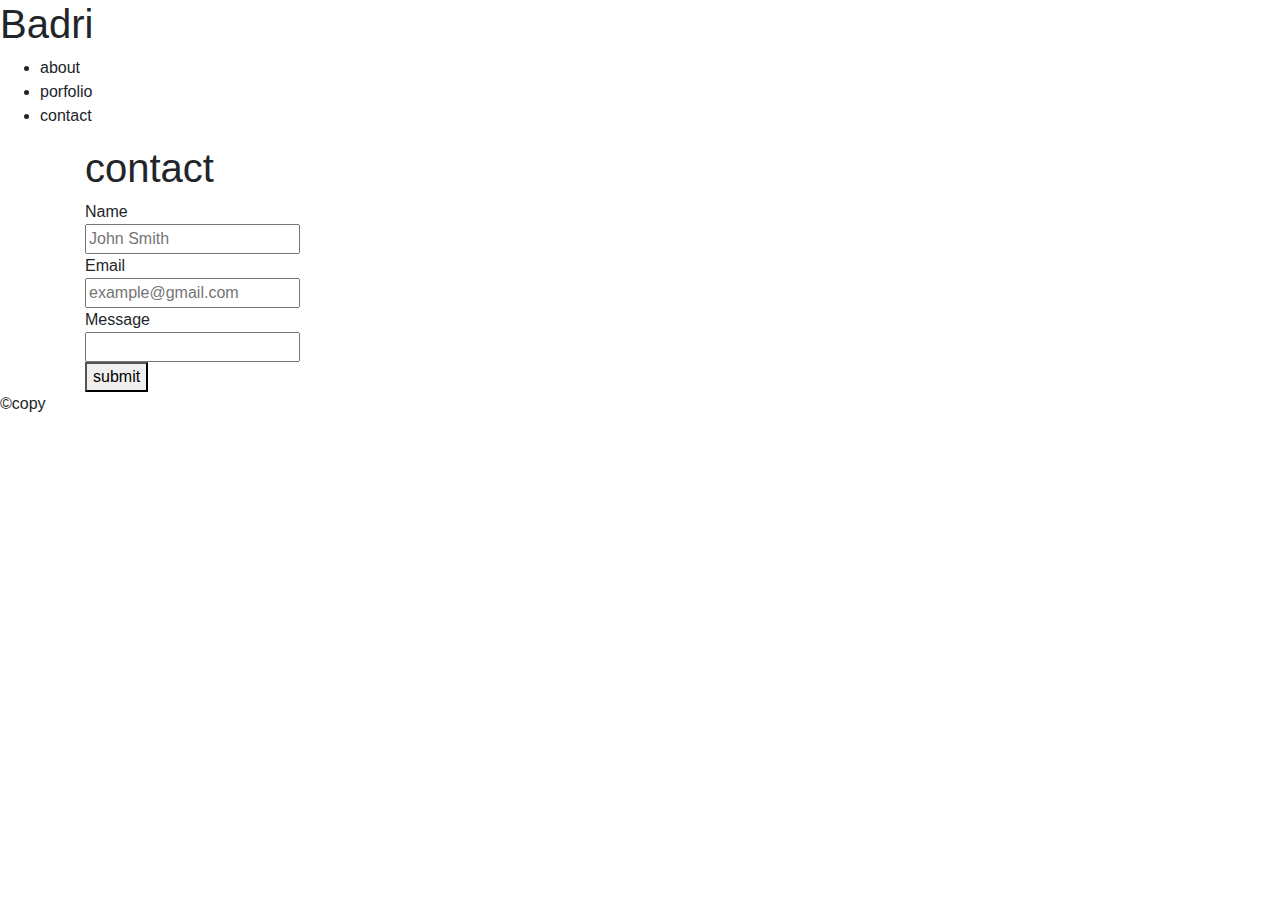
==== index.html @ d3e56879 "Added index.html style.css" ====
<!DOCTYPE html>
<html lang="en">

<head>
    <meta charset="UTF-8">
    <meta name="viewport" content="width=device-width">
    <meta http-equiv="X-UA-Compatible" content="ie=edge">
    <link rel="stylesheet" href="https://stackpath.bootstrapcdn.com/bootstrap/4.3.1/css/bootstrap.min.css">
    <link rel="stylesheet" href="css/style.css">
    <title>Badri's Website </title>
</head>

<body>
    <header>
        <div class="header1">
            <div id="bad">
                <h1><span class="name">Badri </span></h1>
            </div>
        </div>



        <nav>
            <div id="list">

                <ul>
                    <li> about </li>

                    <li> porfolio </li>

                    <li> contact </li>
                </ul>
            </div>
        </nav>
    </header>

    <section id="bod">
        <div class="container">
            <div class="yellow">
                <h1> <span class="contact">contact</span></h1>
            </div>
            <form>
                <span class="nam">Name</span><br>

                <input id="tex" type="text" placeholder="John Smith"><br>
                Email <br>
                <input id="email" type="text" placeholder="example@gmail.com"><br>
                Message <br>
                <input id="message" type="Message" placeholder="  "> <br>
                <button type="Submit" class="button_3"> submit</button>
            </form>
        </div>


    </section>


    <footer>
        <p>&copy;copy</p>
    </footer>


</body>

</html>
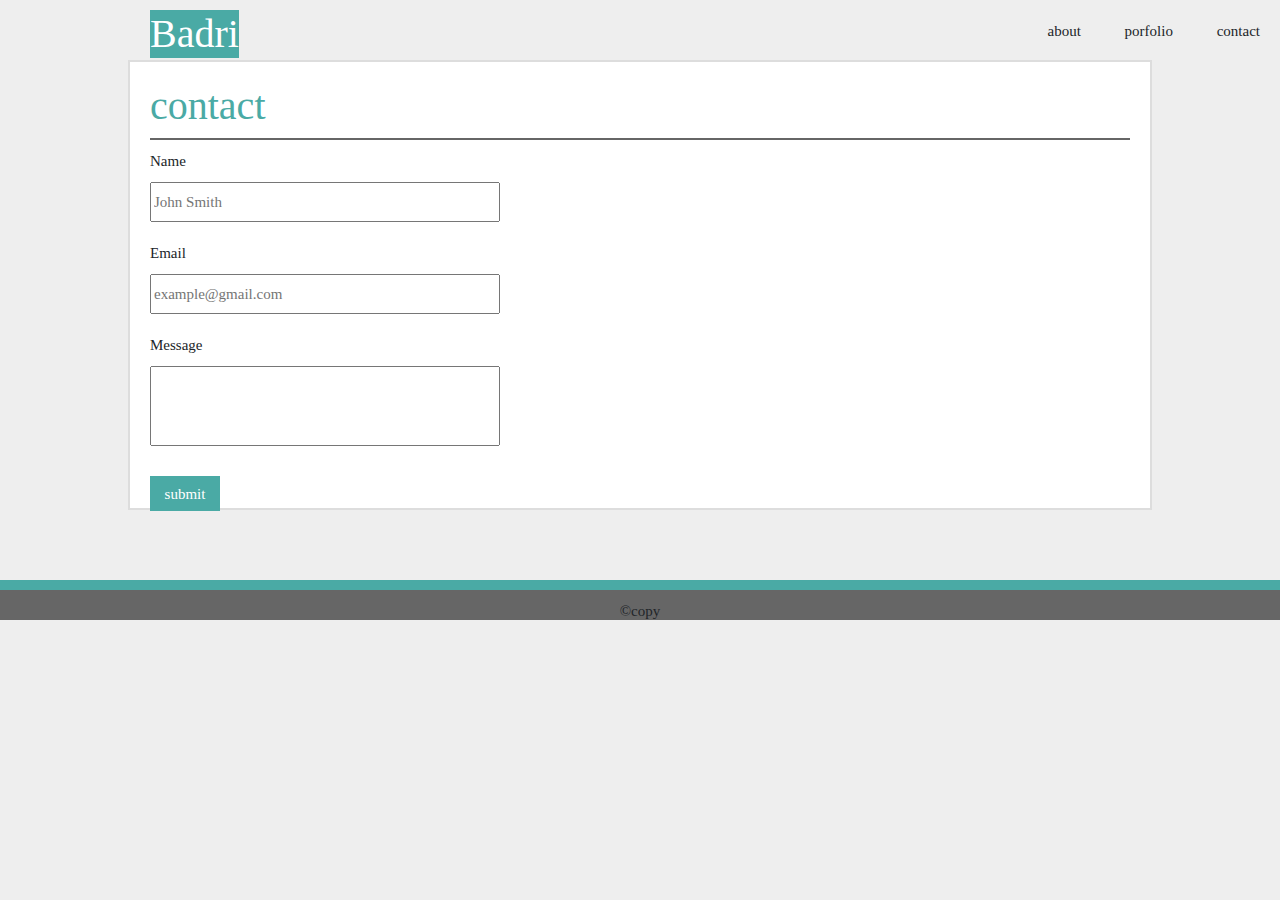
==== commit 166bd0e9: "Added index.html" ====
--- a/index.html
+++ b/index.html
@@ -5,8 +5,10 @@
     <meta charset="UTF-8">
     <meta name="viewport" content="width=device-width">
     <meta http-equiv="X-UA-Compatible" content="ie=edge">
+    
     <link rel="stylesheet" href="https://stackpath.bootstrapcdn.com/bootstrap/4.3.1/css/bootstrap.min.css">
-    <link rel="stylesheet" href="css/style.css">
+    <link rel="stylesheet" href="style.css">
+    
     <title>Badri's Website </title>
 </head>
 
--- a/style.css
+++ b/style.css
@@ -0,0 +1,132 @@
+body {
+    font-family: Helvetica sans-serif;
+    font-size: 15px;
+    line-height: 2px;
+    margin: auto;
+    background:#eee;
+    
+}
+.container {
+    background: #ffffff;
+    width: 80%;
+    margin: auto;
+    height: 450px;
+    padding: 20px 20px 10px 20px;
+    border: solid 2px #dddddd;
+}
+#bad {
+    height: 30px; 
+    padding: 10px;
+    text-align: center;
+}
+nav {
+    background: #eee;
+    height: 20px;
+    margin-top: 0px; 
+    float: right;
+}
+#list {
+    text-align: center;
+    margin: 0;
+    
+}
+nav li {
+    display: inline;
+    padding: 10px 20px 10px 20px;
+}
+
+
+
+
+#con {
+    height:200px ;
+    margin-top: 20px;
+    padding-top: 20px;
+    margin-left: 10px;
+    color: #ffffff;
+    background: #4aaaa5;
+}
+.name {
+    background: #4aaaa5;
+    float: left;
+    margin-left:140px; 
+    margin-bottom: 10px;
+    color: #ffffff
+}
+.contact {
+    width: 40px;
+    color: #4aaaa5;
+    padding-top: 0px;
+    padding-bottom: 0;
+    margin-bottom: 0;
+    
+
+}
+.yellow {
+    border-bottom: solid 2px #666;
+    margin-bottom: 20px;
+}
+header{
+    background:#eee;
+    height: 60px;
+}
+.nam {
+    background:#ffffff;
+    font-size: 15px;
+    margin-top: 20px;
+    margin-bottom: 20px;
+    padding-top:0; 
+    
+}
+
+footer p {
+    text-align: center;
+    background: #666666;;
+    height:40px;
+    width:100%; 
+    margin-bottom: 200px;
+    border-top: solid 10px #4aaaa5;
+    margin-top: 70px;
+    padding-top: 20px;
+
+}
+form {
+    background: #ffffff;
+    height: 200px;
+    width: 300px;
+}
+#tex {
+    width: 350px;
+    height:40px;
+    margin: 20px 10px 30px 0px;
+    padding: auto;
+
+}
+#email {
+    width: 350px;
+    height:40px;
+    margin: 20px 10px 30px 0px;
+    padding: auto;
+}
+#message {
+    width: 350px;
+    height:80px;
+    margin: 20px 10px 30px 0px;
+    padding: auto;
+}
+.button_3 {
+    width: 70px;
+    height:35px;
+    border: none;
+    margin-bottom: 10px;
+    color: #fff;
+    background: #4aaaa5;
+}
+@media(max-width: 768){
+    head, .container, header,form,{
+        width:100%;
+        float: none;  
+        text-align: center;
+    }
+    
+}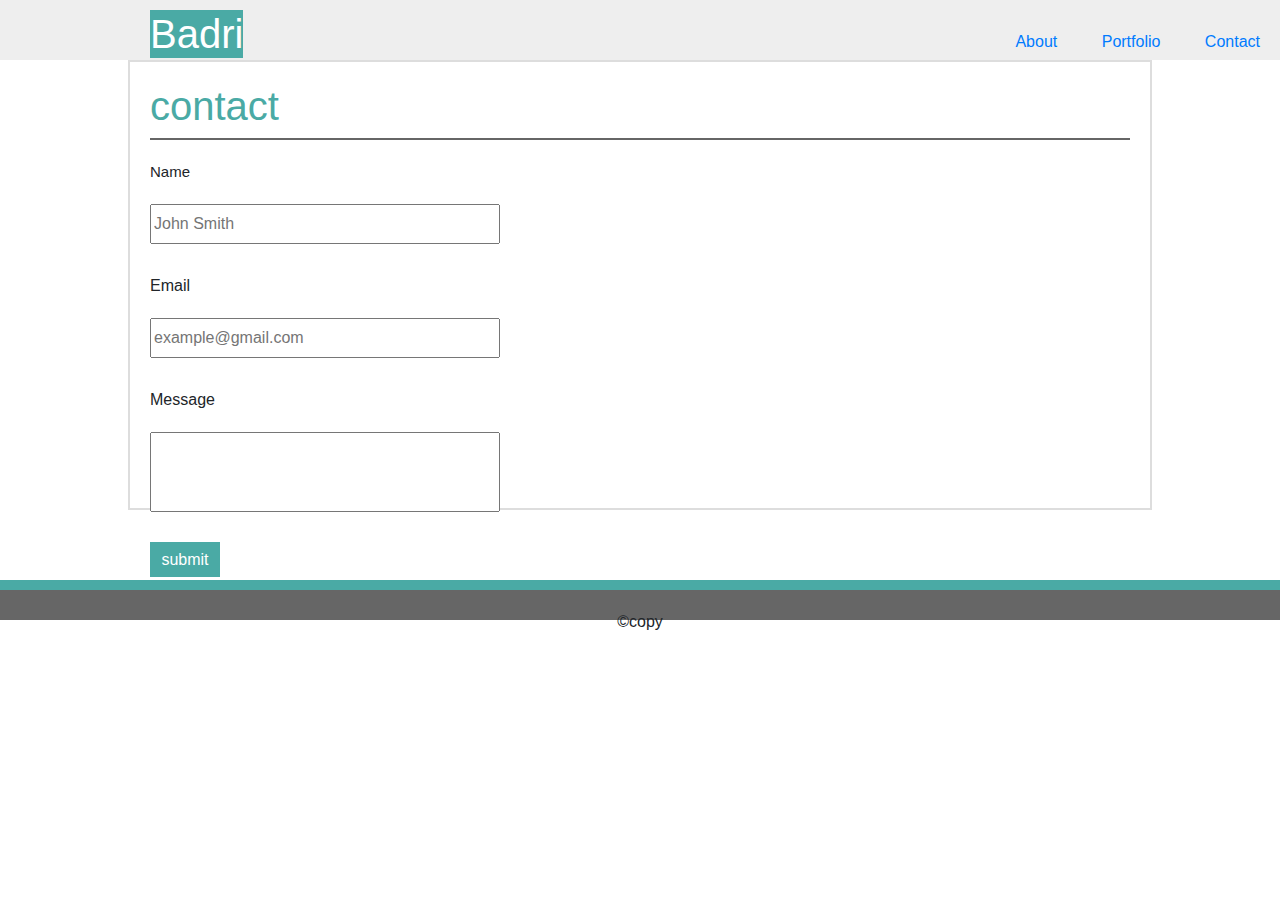
==== commit 88019f22: "Added homework2" ====
--- a/index.html
+++ b/index.html
@@ -7,9 +7,146 @@
     <meta http-equiv="X-UA-Compatible" content="ie=edge">
     
     <link rel="stylesheet" href="https://stackpath.bootstrapcdn.com/bootstrap/4.3.1/css/bootstrap.min.css">
-    <link rel="stylesheet" href="style.css">
+    
     
     <title>Badri's Website </title>
+    <style>
+        ody {
+    font-family: Helvetica sans-serif;
+    font-size: 15px;
+    line-height: 2px;
+    margin: auto;
+    background:#eee;
+    
+}
+.container {
+    background: #ffffff;
+    width: 80%;
+    margin: auto;
+    height: 450px;
+    padding: 20px 20px 10px 20px;
+    border: solid 2px #dddddd;
+}
+#bad {
+    height: 30px; 
+    padding: 10px;
+    text-align: center;
+}
+nav {
+    background: #eee;
+    height: 20px;
+    margin-top: 0px; 
+    float: right;
+}
+#list {
+    text-align: center;
+    margin: 0;
+    
+}
+nav li {
+    display: inline;
+    padding: 10px 20px 10px 20px;
+}
+
+
+
+
+#con {
+    height:200px ;
+    margin-top: 20px;
+    padding-top: 20px;
+    margin-left: 10px;
+    color: #ffffff;
+    background: #4aaaa5;
+}
+.name {
+    background: #4aaaa5;
+    float: left;
+    margin-left:140px; 
+    margin-bottom: 10px;
+    color: #ffffff
+}
+.contact {
+    width: 40px;
+    color: #4aaaa5;
+    padding-top: 0px;
+    padding-bottom: 0;
+    margin-bottom: 0;
+    
+
+}
+.yellow {
+    border-bottom: solid 2px #666;
+    margin-bottom: 20px;
+}
+header{
+    background:#eee;
+    height: 60px;
+}
+.nam {
+    background:#ffffff;
+    font-size: 15px;
+    margin-top: 20px;
+    margin-bottom: 20px;
+    padding-top:0; 
+    
+}
+
+footer p {
+    text-align: center;
+    background: #666666;;
+    height:40px;
+    width:100%; 
+    margin-bottom: 200px;
+    border-top: solid 10px #4aaaa5;
+    margin-top: 70px;
+    padding-top: 20px;
+
+}
+form {
+    background: #ffffff;
+    height: 200px;
+    width: 300px;
+}
+#tex {
+    width: 350px;
+    height:40px;
+    margin: 20px 10px 30px 0px;
+    padding: auto;
+
+}
+#email {
+    width: 350px;
+    height:40px;
+    margin: 20px 10px 30px 0px;
+    padding: auto;
+}
+#message {
+    width: 350px;
+    height:80px;
+    margin: 20px 10px 30px 0px;
+    padding: auto;
+}
+.button_3 {
+    width: 70px;
+    height:35px;
+    border: none;
+    margin-bottom: 10px;
+    color: #fff;
+    background: #4aaaa5;
+}
+
+
+@media(max-width: 768){
+    head, .container, header,form,{
+        width:100%;
+        float: none;  
+        text-align: center;
+    }
+    
+}
+
+    </style>
 </head>
 
 <body>
@@ -26,11 +163,9 @@
             <div id="list">
 
                 <ul>
-                    <li> about </li>
-
-                    <li> porfolio </li>
-
-                    <li> contact </li>
+                    <li><a href="about.html">About </a></li>
+                    <li><a href="portfolio.html">Portfolio</a> </li>
+                    <li class="current"><a href="index.html">Contact</a></li>
                 </ul>
             </div>
         </nav>
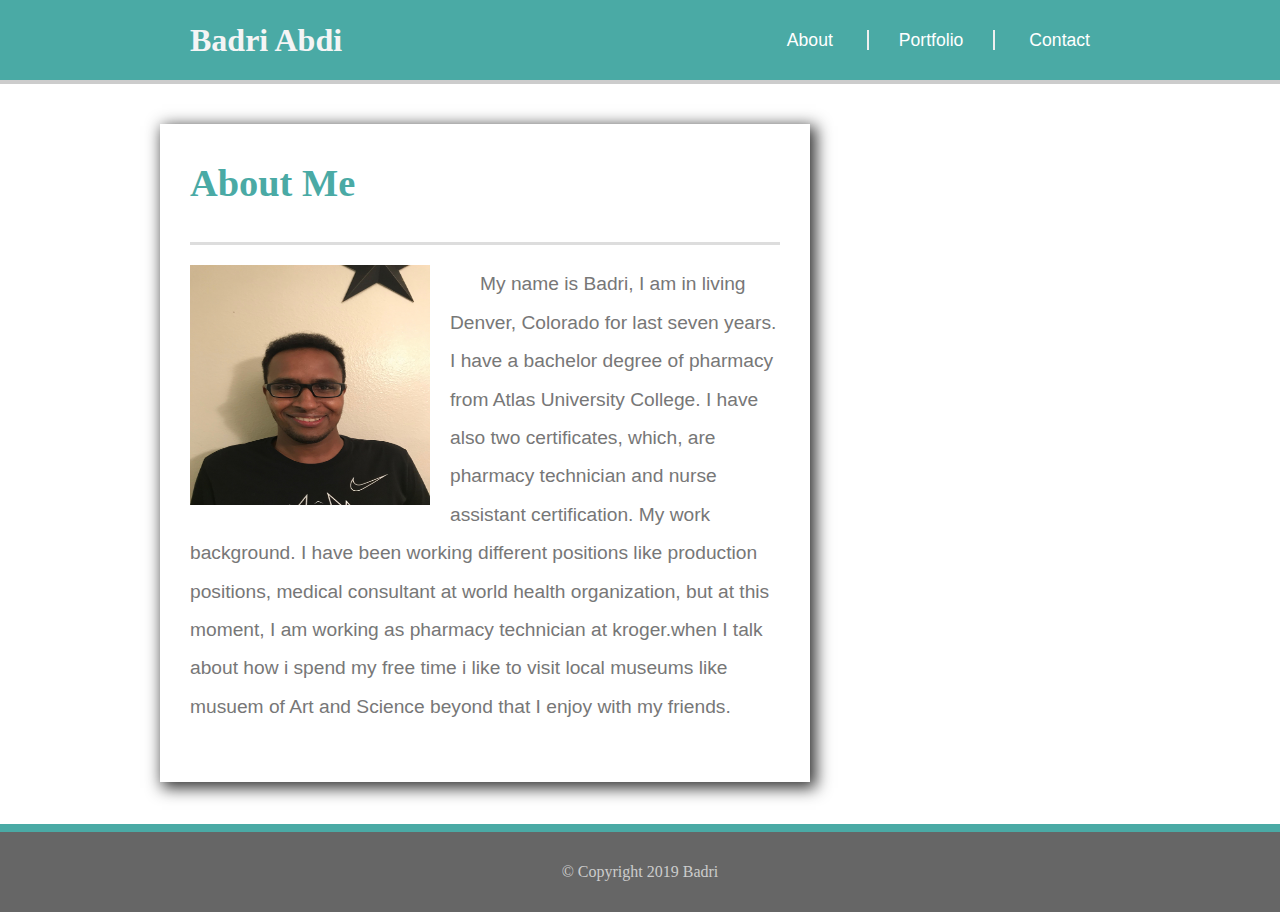
==== commit 0da79666: "change about to index" ====
--- a/index.html
+++ b/index.html
@@ -1,202 +1,64 @@
+
 <!DOCTYPE html>
 <html lang="en">
+<head>
+    <title>Welcome! | About Badri's Portfolio Page</title>
+    <meta charset="UTF-8">
+    <meta name="author" content="Badri Abdi">
+    <meta name="viewport" content="user-scalable=no, initial-scale=1, maximum-scale=1, minimum-scale=1, width=device-width, height=device-height, target-densitydpi=device-dpi" />
+    
+    <link type="text/css" rel="stylesheet" href="assets/css/reset.css">
+    <link type="text/css" rel="stylesheet" href="assets/css/style.css">
+</head>
+<body>
+    <!-- The entire content of the site except for the sticky footer -->
+    <div id="content">
+        <header>
+            <section>
+                <div id="myName">
+                    Badri Abdi
+                </div>
+                <nav>
+                    <div id="aboutButton" class="navButton">
+                        <a href="index.html">About</a>
+                    </div>
+                    <div id="portButton" class="navButton">
+                        <a href="portfolio.html">Portfolio</a>
+                    </div>
+                    <div id="contactButton" class="navButton">
+                        <a href="contact.html">Contact</a>
+                    </div>
+                </nav>
+            </section>
+        </header>
+        <div id="bodyContent">
+            <section id="mainContent">
+                <h1>About Me</h1>
+                <img id="profilePic" src="assets/images/image.jpg" alt="My profile picture">
+                <p>
+                  My name is Badri, I  am in living Denver, Colorado for last seven years.
+                     I have a bachelor degree of pharmacy from Atlas University College. I have also two  certificates, 
+                     which, are pharmacy technician  and nurse assistant certification. My work background. I have been working
+                     different positions like production positions, medical consultant at world health organization, 
+                     but at this moment, I am working as pharmacy technician at kroger.when I talk about how i spend my 
+                     free time i like to visit local museums like musuem of  Art and Science beyond that I enjoy with my friends.
 
-<head>
-    <meta charset="UTF-8">
-    <meta name="viewport" content="width=device-width">
-    <meta http-equiv="X-UA-Compatible" content="ie=edge">
-    
-    <link rel="stylesheet" href="https://stackpath.bootstrapcdn.com/bootstrap/4.3.1/css/bootstrap.min.css">
-    
-    
-    <title>Badri's Website </title>
-    <style>
-        ody {
-    font-family: Helvetica sans-serif;
-    font-size: 15px;
-    line-height: 2px;
-    margin: auto;
-    background:#eee;
-    
-}
-.container {
-    background: #ffffff;
-    width: 80%;
-    margin: auto;
-    height: 450px;
-    padding: 20px 20px 10px 20px;
-    border: solid 2px #dddddd;
-}
-#bad {
-    height: 30px; 
-    padding: 10px;
-    text-align: center;
-}
-nav {
-    background: #eee;
-    height: 20px;
-    margin-top: 0px; 
-    float: right;
-}
-#list {
-    text-align: center;
-    margin: 0;
-    
-}
-nav li {
-    display: inline;
-    padding: 10px 20px 10px 20px;
-}
+                </p>
+                
+            </section>
+            
+        </div>
+        <!-- This is a blank div that is given the same height as the footer. This makes the body long enough to add in a footer without it overlapping content in the body. -->
+        <div class="push"></div>
+    </div>
+    <footer>
+        <p id="copyright">
+            &copy; Copyright 2019 Badri
+        </p>
+    </footer>
+</body>
+</html>
 
 
 
 
-#con {
-    height:200px ;
-    margin-top: 20px;
-    padding-top: 20px;
-    margin-left: 10px;
-    color: #ffffff;
-    background: #4aaaa5;
-}
-.name {
-    background: #4aaaa5;
-    float: left;
-    margin-left:140px; 
-    margin-bottom: 10px;
-    color: #ffffff
-}
-.contact {
-    width: 40px;
-    color: #4aaaa5;
-    padding-top: 0px;
-    padding-bottom: 0;
-    margin-bottom: 0;
-    
-
-}
-.yellow {
-    border-bottom: solid 2px #666;
-    margin-bottom: 20px;
-}
-header{
-    background:#eee;
-    height: 60px;
-}
-.nam {
-    background:#ffffff;
-    font-size: 15px;
-    margin-top: 20px;
-    margin-bottom: 20px;
-    padding-top:0; 
-    
-}
-
-footer p {
-    text-align: center;
-    background: #666666;;
-    height:40px;
-    width:100%; 
-    margin-bottom: 200px;
-    border-top: solid 10px #4aaaa5;
-    margin-top: 70px;
-    padding-top: 20px;
-
-}
-form {
-    background: #ffffff;
-    height: 200px;
-    width: 300px;
-}
-#tex {
-    width: 350px;
-    height:40px;
-    margin: 20px 10px 30px 0px;
-    padding: auto;
-
-}
-#email {
-    width: 350px;
-    height:40px;
-    margin: 20px 10px 30px 0px;
-    padding: auto;
-}
-#message {
-    width: 350px;
-    height:80px;
-    margin: 20px 10px 30px 0px;
-    padding: auto;
-}
-.button_3 {
-    width: 70px;
-    height:35px;
-    border: none;
-    margin-bottom: 10px;
-    color: #fff;
-    background: #4aaaa5;
-}
-
-
-@media(max-width: 768){
-    head, .container, header,form,{
-        width:100%;
-        float: none;  
-        text-align: center;
-    }
-    
-}
-
-    </style>
-</head>
-
-<body>
-    <header>
-        <div class="header1">
-            <div id="bad">
-                <h1><span class="name">Badri </span></h1>
-            </div>
-        </div>
-
-
-
-        <nav>
-            <div id="list">
-
-                <ul>
-                    <li><a href="about.html">About </a></li>
-                    <li><a href="portfolio.html">Portfolio</a> </li>
-                    <li class="current"><a href="index.html">Contact</a></li>
-                </ul>
-            </div>
-        </nav>
-    </header>
-
-    <section id="bod">
-        <div class="container">
-            <div class="yellow">
-                <h1> <span class="contact">contact</span></h1>
-            </div>
-            <form>
-                <span class="nam">Name</span><br>
-
-                <input id="tex" type="text" placeholder="John Smith"><br>
-                Email <br>
-                <input id="email" type="text" placeholder="example@gmail.com"><br>
-                Message <br>
-                <input id="message" type="Message" placeholder="  "> <br>
-                <button type="Submit" class="button_3"> submit</button>
-            </form>
-        </div>
-
-
-    </section>
-
-
-    <footer>
-        <p>&copy;copy</p>
-    </footer>
-
-
-</body>
-
-</html>--- a/assets/css/style.css
+++ b/assets/css/style.css
@@ -0,0 +1,418 @@
+/* Content section is always at least the hight of the screen with a negative margin the height of the footer plus it's border. */
+#content {
+    min-height: 100vh;
+    margin: 0 auto -88px;
+    
+}
+/* Returning the i tag to default after the reset.css file changed it. */
+i { 
+    font-style: italic;
+}
+
+h1, h2 {
+    font-family: 'Georgia', Times, Times New Roman, serif;
+    font-weight: bold;
+    color: #4aaaa5;
+    border-bottom: 3px solid #dddddd;
+}
+
+h1 {
+    font-size: 2em;
+    padding-bottom: 40px;
+    margin-bottom: 20px;
+}
+
+h2 {
+    font-size: 1.3em;
+    padding-bottom: 25px;
+}
+
+header {
+    width: 100%;
+    height: 80px;
+    background-color:#4aaaa5;
+    border-bottom: 4px solid #cccccc;
+    font-family: 'Georgia', Times, Times New Roman, serif;
+    margin-bottom: 40px;
+
+}
+
+header section {
+    width: 960px;
+    margin: 0 auto;
+
+}
+
+#myName {
+    height: 80px;
+    padding: 0px 30px 0px 30px;
+    float: left;
+    line-height: 80px;
+    background-color: #4aaaa5;
+    text-align: center;
+    font-size: 2em;
+    font-weight: bold;
+    color: whitesmoke;
+}
+
+nav {
+    height: 100%;
+    float: right;
+}
+
+.navButton {
+    display: inline-block;
+    height: 100%;
+    line-height: 80px;
+    font-family: 'Arial', 'Helvetica Neue', Helvetica, sans-serif;
+    font-size: 1.1em;
+}
+
+.navButton a {
+    padding: 0px 30px 0px 30px;
+    color: #fff;
+    text-decoration: none;
+}
+/* The small vertical line separating the nav buttons. */
+#portButton a {
+    border-left: 2px solid #efefef;
+    border-right: 2px solid #efefef;
+}
+/* Sets the width and centers all the content below the header. */
+#bodyContent {
+    width: 960px;
+    margin: 0 auto;
+    background-image: url("assets/images/lets.jpg");
+}
+/* Allows the body content section to grow with the main content section. */
+#bodyContent::after {
+    content: "";
+    display: block;
+    clear: both;
+}
+/* Content displayed in the main box to the left of the screen. */
+#mainContent {
+    width: 590px;
+    padding: 40px 30px 40px 30px;
+    margin-bottom: 50px;
+    background-color: white;
+    box-shadow: 4px 4px 15px 2px #333333;
+    float: left;
+    font-family: 'Arial', 'Helvetica Neue', Helvetica, sans-serif;
+    color: #777777;
+    font-size: 1.2em;
+    line-height: 2em;
+}
+/* The following styles are specific to the about me page */
+#mainContent p {
+    margin: 16px 0px 16px 0px;
+    text-indent: 30px;
+}
+
+#profilePic {
+    width: 240px;
+    height: 240px;
+    float: left;
+    margin: 0px 20px 10px 0px;
+}
+
+/* The following styles are specific to the portfolio page */
+ .thumbnail {
+    position: relative;
+    margin-bottom: 40px;
+    cursor: pointer;
+    transition: all .8s ease;
+}
+ /* Make thumbnail larger when hovered. */ 
+ .thumbnail:hover {
+    transform: scale(1.1);
+}
+ /* Maintains aspect ratio of image but does not allow image to be any wider than set amount of pixels. */ 
+ .thumbnail img {
+    max-width: 270px;
+} 
+
+.left {
+    float: left;
+}
+
+.right {
+    float: right;
+}
+/* The label on the image. */
+.label {
+    position: absolute;
+    bottom: 20px;
+    left: 0px;
+    height: 60px;
+    line-height: 60px;
+    width: 100%;
+    text-align: center;
+    color: white;
+    font-size: 1.2em;
+    background-color: rgba(74, 170, 165, .7);
+}
+/* The following styles are specific to the contact us page */
+textarea {
+    resize: none;
+    width: calc(100% - 20px);
+    font-size: 1em;
+    padding: 5px 5px 5px 15px;
+}
+
+input {
+    width: calc(100% - 20px);
+    padding: 5px 5px 5px 15px;
+    font-size: .8em;
+}
+
+#submitButton {
+    background-color: #4aaaa5;
+    border: none;
+    color: white;
+    font-weight: bold;
+    font-size: 1em;
+    width: auto;
+    padding: 8px 16px 8px 16px;
+    cursor: pointer;
+}
+
+ 
+
+
+/* Height of the footer and height of the blank div that is added to the body to stop the footer from overlapping body content. */
+footer, .push {
+    height: 80px;
+}
+
+footer {
+    background-color: #666666;
+    border-top: 8px solid #4aaaa5;
+    line-height: 80px;
+    color: #CCCCCC;
+    text-align: center;
+}
+
+@media screen and (max-width: 980px) {
+    header section {
+        width: 720px;
+        margin: 0 auto;
+    }
+    
+    .navButton a {
+        padding: 0px 15px 0px 15px;
+        color: #999999;
+        text-decoration: none;
+    }
+
+    #bodyContent {
+        width: 720px;
+        margin: 0 auto;
+    }
+
+    #mainContent {
+        width: 380px;
+        padding: 40px 30px 40px 30px;
+        margin-bottom: 50px;
+        background-color: white;
+        box-shadow: 4px 4px 15px 2px #333333;
+        float: left;
+        font-family: 'Arial', 'Helvetica Neue', Helvetica, sans-serif;
+        color: #777777;
+        font-size: 1.2em;
+        line-height: 2em;
+    }
+    /* For the home page */
+    #profilePic {
+        width: 380px;
+        height: 380px;
+        margin: 0px 0px 20px 0px;
+    }
+    /* For the portfolio page */
+    .thumbnail {
+        position: relative;
+        margin-bottom: 40px;
+        cursor: pointer;
+        transition: all .8s ease;
+    }
+
+    .thumbnail img {
+        max-width: 380px;
+    }
+    
+    .left {
+        float: none;
+    }
+    
+    .right {
+        float: none;
+    }
+
+    #middleIcon {
+        margin: 0px 6px 0px 6px;
+    }
+
+    #sideBar {
+        width: 200px;
+        padding: 40px 20px 40px 20px;
+        background-color: white;
+        box-shadow: 4px 4px 15px 2px #333333;
+        float: right;
+    }
+}
+@media screen and (max-width: 768px) {
+    header section {
+        width: 600px;
+        margin: 0 auto;
+    }
+    
+    .navButton a {
+        padding: 0px 5px 0px 5px;
+        color: #999999;
+        text-decoration: none;
+    }
+
+    #bodyContent {
+        width: 600px;
+        margin: 0 auto;
+        
+    }
+
+    #mainContent {
+        width: 540px;
+        padding: 40px 30px 40px 30px;
+        margin-bottom: 50px;
+        background-color: white;
+        box-shadow: 4px 4px 15px 2px #333333;
+        font-family: 'Arial', 'Helvetica Neue', Helvetica, sans-serif;
+        color: #777777;
+        font-size: 1.2em;
+        line-height: 2em;
+    }
+    
+    #profilePic {
+        width: 240px;
+        height: 240px;
+        float: left;
+        margin: 0px 20px 10px 0px;
+    }
+
+    .thumbnail {
+        position: relative;
+        margin-bottom: 40px;
+        cursor: pointer;
+        transition: all .8s ease;
+    }
+
+    .thumbnail img {
+        max-width: 250px;
+    }
+
+    .left {
+        float: left;
+    }
+
+    .right {
+        float: right;
+    }
+
+    #middleIcon {
+        margin: 0px 10px 0px 10px;
+    }
+
+    #sideBar {
+        width: 560px;
+        margin-bottom: 50px;
+        padding: 40px 20px 40px 20px;
+        background-color: white;
+        box-shadow: 4px 4px 15px 2px #333333;
+    }
+}
+@media screen and (max-width: 640px) {
+    header section {
+        width: 100%;
+    }
+
+    #myName {
+        width: 100%;
+    }
+
+    nav {
+        width: 100%;
+        background-color: white;
+        margin-bottom: 40px;
+    }
+
+    .navButton {
+        width: 33.33%;
+        float: left;
+        height: 50px;
+        line-height: 50px;
+        font-family: 'Arial', 'Helvetica Neue', Helvetica, sans-serif;
+        text-align: center;
+        font-size: 1.1em;
+    }
+    
+    .navButton a {
+        color: #999999;
+        text-decoration: none;
+    }
+
+    #portButton a {
+        border: none;
+    }
+
+    #bodyContent {
+        width: calc(100% - 30%);
+    }
+
+    #mainContent {
+        width: 100%;
+        padding: 40px 30px 40px 30px;
+        margin: 0px 0px 50px 30px;
+        background-color: white;
+        box-shadow: 4px 4px 15px 2px #333333;
+        font-family: 'Arial', 'Helvetica Neue', Helvetica, sans-serif;
+        color: #777777;
+        font-size: 1.2em;
+        line-height: 2em;
+    }
+    
+    #profilePic {
+        width: 100%;
+        height: 100%;
+        margin: 0px 0px 20px 0px;
+    }
+
+    .thumbnail {
+        position: relative;
+        margin-bottom: 40px;
+        cursor: pointer;
+        transition: all .8s ease;
+    }
+
+    .thumbnail img {
+        max-width: 100%;
+    }
+    
+    .left {
+        float: none;
+    }
+    
+    .right {
+        float: none;
+    }
+
+    #middleIcon {
+        margin: 0px 10px 0px 10px;
+    }
+
+    #sideBar {
+        width: calc(100% - 100px);
+        margin: 0px 0px 50px 30px;
+        padding: 40px 20px 40px 20px;
+        background-color: white;
+        box-shadow: 4px 4px 15px 2px #333333;
+        float: left;
+    }
+}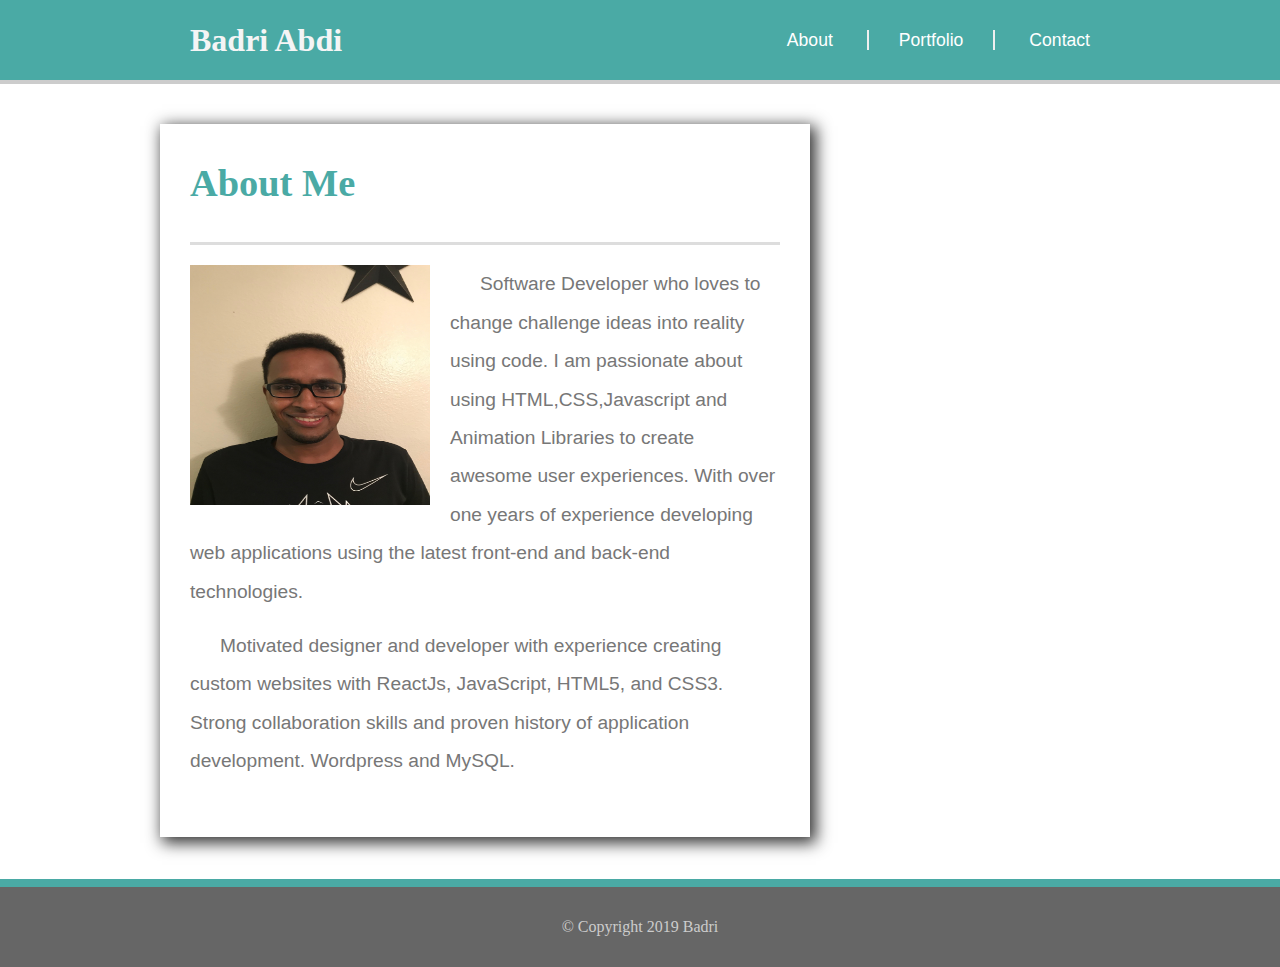
==== commit f0caa92d: "updated portfolio and about" ====
--- a/index.html
+++ b/index.html
@@ -36,13 +36,17 @@
                 <h1>About Me</h1>
                 <img id="profilePic" src="assets/images/image.jpg" alt="My profile picture">
                 <p>
-                  My name is Badri, I  am in living Denver, Colorado for last seven years.
-                     I have a bachelor degree of pharmacy from Atlas University College. I have also two  certificates, 
-                     which, are pharmacy technician  and nurse assistant certification. My work background. I have been working
-                     different positions like production positions, medical consultant at world health organization, 
-                     but at this moment, I am working as pharmacy technician at kroger.when I talk about how i spend my 
-                     free time i like to visit local museums like musuem of  Art and Science beyond that I enjoy with my friends.
-
+                        Software Developer who loves to change challenge ideas into reality using code. 
+                        I am passionate about using HTML,CSS,Javascript and Animation Libraries to create 
+                        awesome user experiences.
+                        With over one years of experience developing web applications using the 
+                        latest front-end and back-end technologies.
+                        
+                </p>
+                <p>
+                        Motivated designer and developer with experience creating custom websites with ReactJs, 
+                        JavaScript, HTML5, and CSS3. Strong collaboration skills and proven history of application 
+                        development. Wordpress and MySQL.
                 </p>
                 
             </section>
--- a/assets/css/style.css
+++ b/assets/css/style.css
@@ -291,21 +291,21 @@
     }
     
     #profilePic {
-        width: 240px;
+        width: 840px;
         height: 240px;
         float: left;
         margin: 0px 20px 10px 0px;
     }
 
     .thumbnail {
-        position: relative;
+        position: absolute;
         margin-bottom: 40px;
         cursor: pointer;
         transition: all .8s ease;
     }
 
     .thumbnail img {
-        max-width: 250px;
+        max-width: 100%;
     }
 
     .left {
